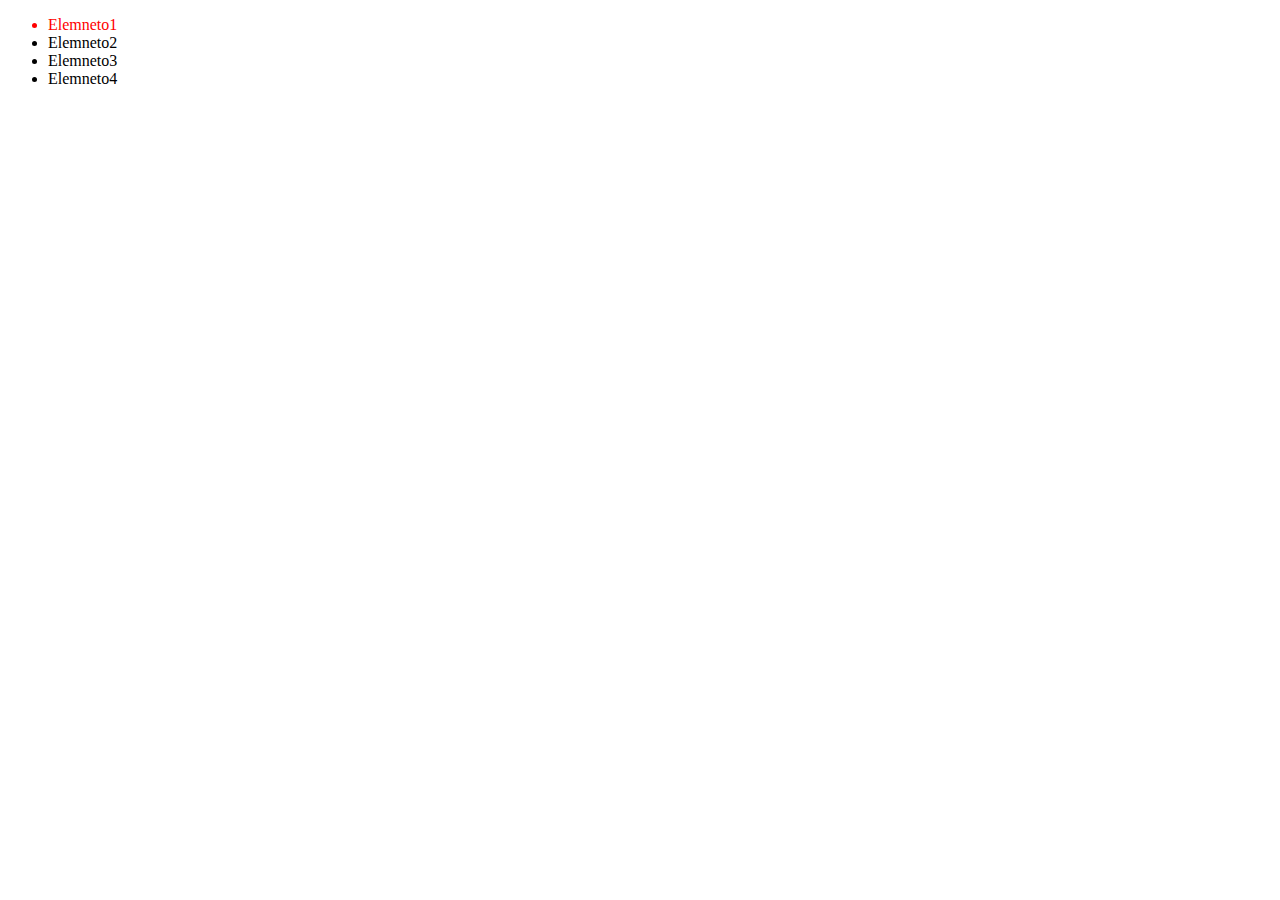
==== Information/exampleJquery.html @ a6699278 "first commit" ====
<!DOCTYPE html>
<html>
<head>
    <title></title>
	<meta charset="utf-8" />
    <script src="jquery-1.10.2.min.js"></script>
    <style type="text/css">
        .active{
            color:red;
        }
    </style>
</head>
<body>
    <div class="container">
        <div class="taps">
            <div class="tab-panel">
                <ul class="tabs">
                    <li class="list-tap active" data-elem="elem1">
                        Elemneto1
                    </li>
                    <li class="list-tap" data-elem="elem2">
                        Elemneto2
                    </li>
                    <li class="list-tap" data-elem="elem3">
                        Elemneto3
                    </li>
                    <li class="list-tap" data-elem="elem4">
                        Elemneto4
                    </li>
                </ul>
                <div id="elem1" class="data" style="display:none" >
                   Hello World 1Hello World 1Hello World 1
                </div>
                <div id="elem2" class="data" style="display:none" >
                    Hello World 2Hello World 1Hello World 2
                </div>
                <div id="elem3" class="data" style="display:none">
                    Hello World 3Hello World 1Hello World 3
                </div>
                <div id="elem4" class="data" style="display:none">
                    Hello World 4Hello World 1Hello World 4
                </div>
        </div>
    </div>
</body>

<script type="text/javascript">
    $(document).ready(function () {
    	alert();
        $('.list-tap').click(function () {            
            var list = $(this).attr('data-elem');
            $('.list-tap').removeClass('active');
            $(this).addClass('active');
            $('.data').hide();
            $('#' + list).show();
        });
    });
</script>
</html>
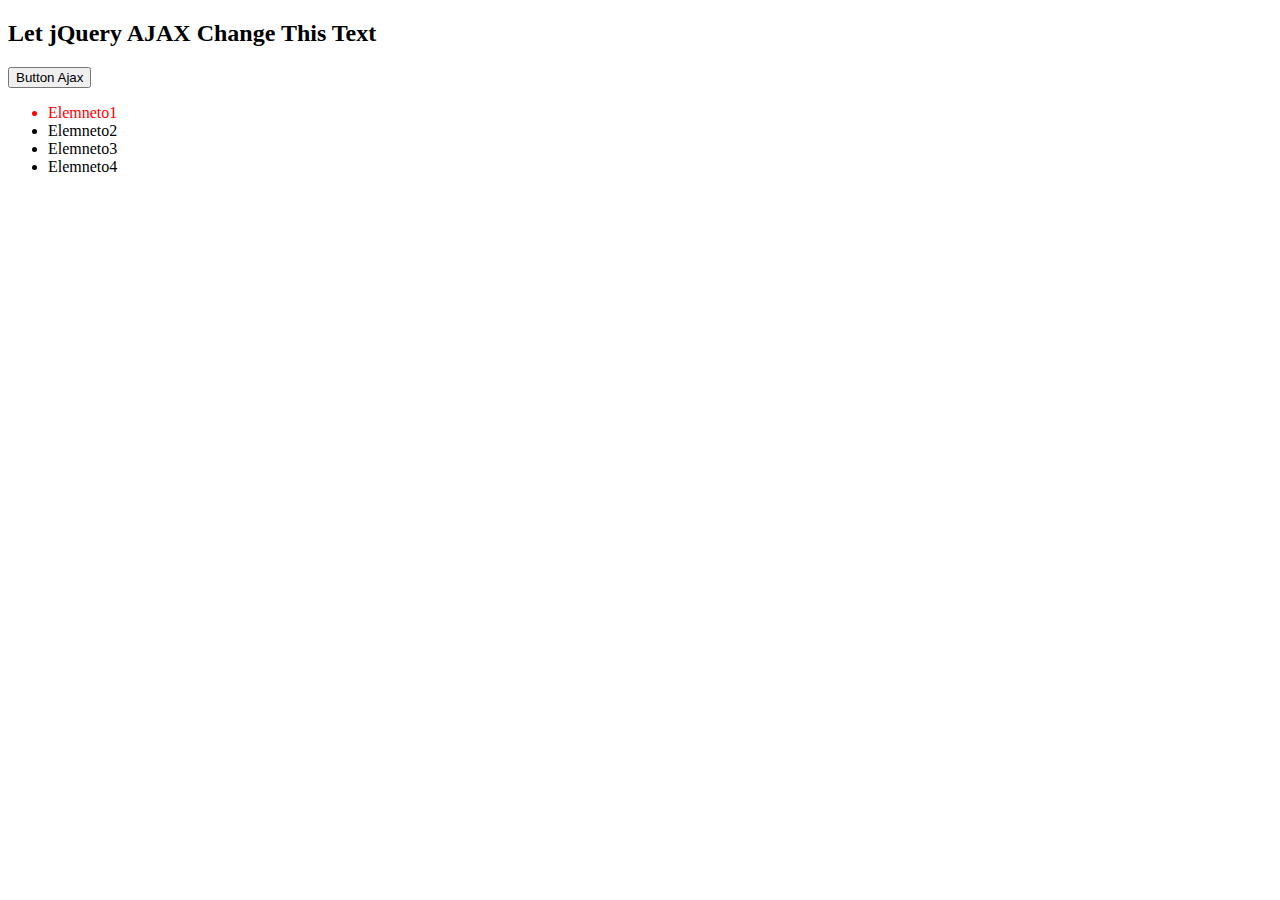
==== commit 9e5b8e07: "Datail css + add script" ====
--- a/Information/exampleJquery.html
+++ b/Information/exampleJquery.html
@@ -1,16 +1,22 @@
 <!DOCTYPE html>
 <html>
+
 <head>
     <title></title>
-	<meta charset="utf-8" />
-    <script src="jquery-1.10.2.min.js"></script>
+    <meta charset="utf-8" />
     <style type="text/css">
-        .active{
-            color:red;
-        }
+    .active {
+        color: red;
+    }
     </style>
 </head>
+
 <body>
+    <div>
+        <div id="div1">
+            <h2>Let jQuery AJAX Change This Text</h2></div>
+        <button>Button Ajax</button>
+    </div>
     <div class="container">
         <div class="taps">
             <div class="tab-panel">
@@ -28,10 +34,10 @@
                         Elemneto4
                     </li>
                 </ul>
-                <div id="elem1" class="data" style="display:none" >
-                   Hello World 1Hello World 1Hello World 1
+                <div id="elem1" class="data" style="display:none">
+                    Hello World 1Hello World 1Hello World 1
                 </div>
-                <div id="elem2" class="data" style="display:none" >
+                <div id="elem2" class="data" style="display:none">
                     Hello World 2Hello World 1Hello World 2
                 </div>
                 <div id="elem3" class="data" style="display:none">
@@ -40,20 +46,33 @@
                 <div id="elem4" class="data" style="display:none">
                     Hello World 4Hello World 1Hello World 4
                 </div>
+            </div>
         </div>
-    </div>
+        <script src="js/jquery-1.10.2.min.js"></script>
 </body>
+<script type="text/javascript">
+$().ready(function() {
+    //alert("Hola Jquery");
+    $('button').click(function() {
 
-<script type="text/javascript">
-    $(document).ready(function () {
-    	alert();
-        $('.list-tap').click(function () {            
-            var list = $(this).attr('data-elem');
-            $('.list-tap').removeClass('active');
-            $(this).addClass('active');
-            $('.data').hide();
-            $('#' + list).show();
+        $("#div1").load("abc.txt", function(responseTxt, statusTxt, xhr) {
+            if (statusTxt == "success")
+                alert("External content loaded successfully!");
+            if (statusTxt == "error")
+                alert("Error: " + xhr.status + ": " + xhr.statusText);
         });
     });
+
+
+
+    $('.list-tap').click(function() {
+        $('.list-tap').removeClass('active');
+        var ele = $(this).attr('data-elem');
+        $(this).addClass('active');
+        $('.data').hide();
+        $('#' + ele).show();
+    });
+});
 </script>
-</html>+
+</html>
